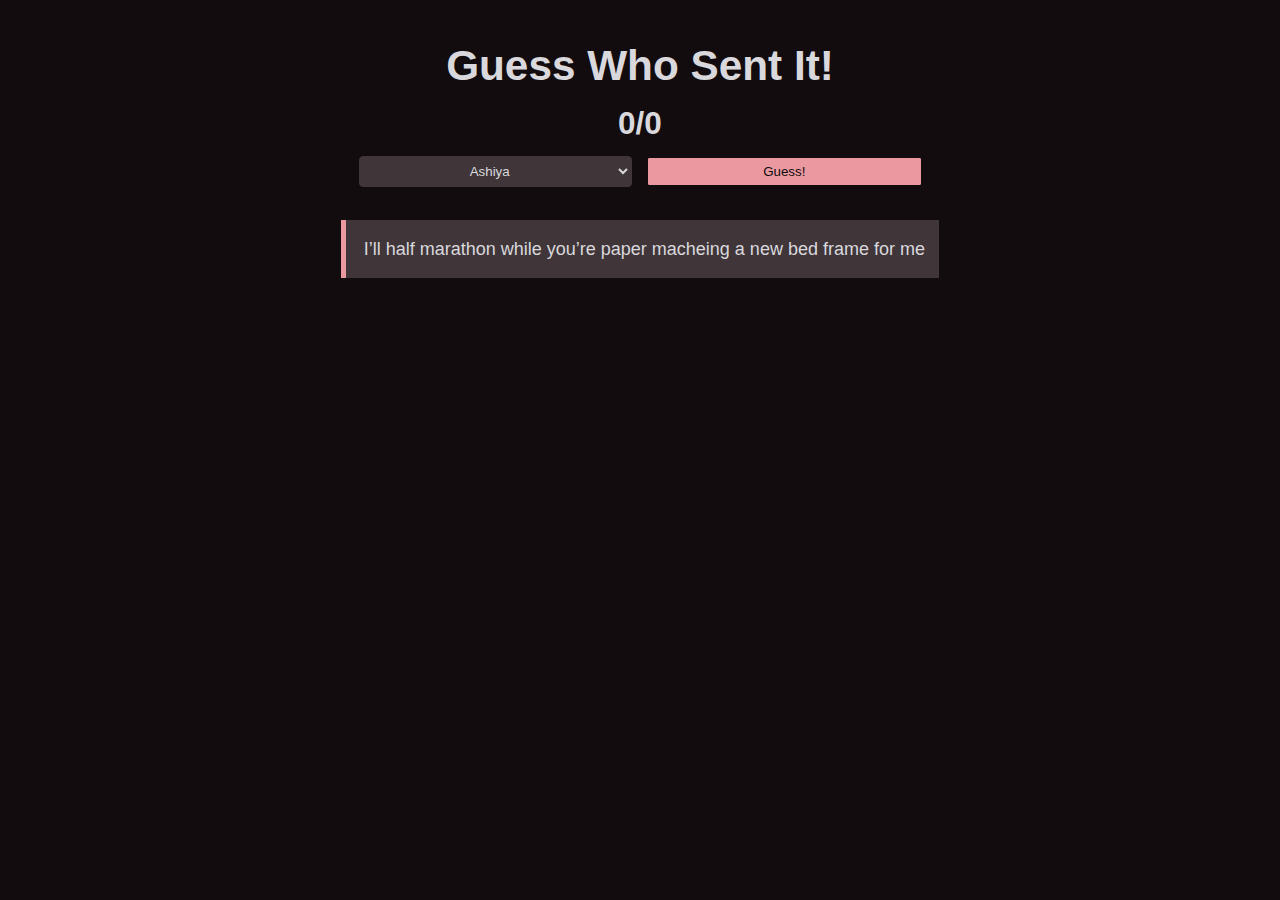
==== index.html @ 4defcc20 "First commit!" ====
<!DOCTYPE html>
<html lang="en">
<head>
    <meta charset="UTF-8">
    <meta name="viewport" content="width=device-width, initial-scale=1.0">
    <meta http-equiv="X-UA-Compatible" content="ie=edge">
    <title>Guess Who Sent It!</title>

    <link rel="stylesheet" href="css/index.css" type="text/css">
    <link rel="stylesheet" href="css/sakura-vader.css" type="text/css">

    <!-- Don't async defer data because it MUST load before index -->
    <script src="data/data.js"></script>
    <script src="other/instagram-embed.js"></script> <!--Needed to include this myself to get reels embeds to work-->

    <script async defer src="index.js"></script>
</head>
<body>
    <h1>Guess Who Sent It!</h1>
    <h3 id="score"></h3>
    <div id="choices-container">
        <select name="people" id="people"></select>
        <button id="guess">Guess!</button>
    </div>
    <div id="content-container">
        <div id="reel-container"></div>
        <div id="image-container">
            <img id="image" src="">
        </div>
        <div id="quote-container">
            <blockquote>
                <p id="quote"></p>
            </blockquote>
        </div>
        
    </div>
</body>
</html>
---- css/index.css ----
/* Hide these all at the beginning */
#reel-container, #image-container, #quote-container {
    display: none;
}

/* Center everything */
body {
    display: flex;
    flex-direction: column;
    align-items: center;
}

/* Make dropdown + button wider and taller and more mobile-friendly */
#choices-container {
    width: 100%;
    text-align: center;
    padding: 10px;
}
#choices-container * {
    text-align: center;
    width: 40%;
    margin: 5px;
}

/* Reduce space around score */
#score {
    margin: 1px;
}

/* Answer stuff */
#answer-container {
    display: flex;
    flex-direction: column;
    align-items: center;
}
.correct-answer {
    color: lightgreen;
}
.wrong-answer {
    color: coral;
}
#next {
    width: 100%;
}
#reset-score {
    margin-top: 100px;
}
---- css/sakura-vader.css ----
/* $color-text: #dedce5; */
/* Sakura.css v1.5.0
 * ================
 * Minimal css theme.
 * Project: https://github.com/oxalorg/sakura/
 */
/* Body */
html {
    font-size: 62.5%;
    font-family: -apple-system, BlinkMacSystemFont, "Segoe UI", Roboto, "Helvetica Neue", Arial, "Noto Sans", sans-serif;
  }
  
  body {
    font-size: 1.8rem;
    line-height: 1.618;
    max-width: 38em;
    margin: auto;
    color: #d9d8dc;
    background-color: #120c0e;
    padding: 13px;
  }
  
  @media (max-width: 684px) {
    body {
      font-size: 1.53rem;
    }
  }
  @media (max-width: 382px) {
    body {
      font-size: 1.35rem;
    }
  }
  h1, h2, h3, h4, h5, h6 {
    line-height: 1.1;
    font-family: -apple-system, BlinkMacSystemFont, "Segoe UI", Roboto, "Helvetica Neue", Arial, "Noto Sans", sans-serif;
    font-weight: 700;
    margin-top: 3rem;
    margin-bottom: 1.5rem;
    overflow-wrap: break-word;
    word-wrap: break-word;
    -ms-word-break: break-all;
    word-break: break-word;
  }
  
  h1 {
    font-size: 2.35em;
  }
  
  h2 {
    font-size: 2em;
  }
  
  h3 {
    font-size: 1.75em;
  }
  
  h4 {
    font-size: 1.5em;
  }
  
  h5 {
    font-size: 1.25em;
  }
  
  h6 {
    font-size: 1em;
  }
  
  p {
    margin-top: 0px;
    margin-bottom: 2.5rem;
  }
  
  small, sub, sup {
    font-size: 75%;
  }
  
  hr {
    border-color: #eb99a1;
  }
  
  a {
    text-decoration: none;
    color: #eb99a1;
  }
  a:visited {
    color: #e26f7a;
  }
  a:hover {
    color: #DA4453;
    border-bottom: 2px solid #d9d8dc;
  }
  
  ul {
    padding-left: 1.4em;
    margin-top: 0px;
    margin-bottom: 2.5rem;
  }
  
  li {
    margin-bottom: 0.4em;
  }
  
  blockquote {
    margin-left: 0px;
    margin-right: 0px;
    padding-left: 1em;
    padding-top: 0.8em;
    padding-bottom: 0.8em;
    padding-right: 0.8em;
    border-left: 5px solid #eb99a1;
    margin-bottom: 2.5rem;
    background-color: #40363a;
  }
  
  blockquote p {
    margin-bottom: 0;
  }
  
  img, video {
    height: auto;
    max-width: 100%;
    margin-top: 0px;
    margin-bottom: 2.5rem;
  }
  
  /* Pre and Code */
  pre {
    background-color: #40363a;
    display: block;
    padding: 1em;
    overflow-x: auto;
    margin-top: 0px;
    margin-bottom: 2.5rem;
    font-size: 0.9em;
  }
  
  code, kbd, samp {
    font-size: 0.9em;
    padding: 0 0.5em;
    background-color: #40363a;
    white-space: pre-wrap;
  }
  
  pre > code {
    padding: 0;
    background-color: transparent;
    white-space: pre;
    font-size: 1em;
  }
  
  /* Tables */
  table {
    text-align: justify;
    width: 100%;
    border-collapse: collapse;
    margin-bottom: 2rem;
  }
  
  td, th {
    padding: 0.5em;
    border-bottom: 1px solid #40363a;
  }
  
  /* Buttons, forms and input */
  input, textarea {
    border: 1px solid #d9d8dc;
  }
  input:focus, textarea:focus {
    border: 1px solid #eb99a1;
  }
  
  textarea {
    width: 100%;
  }
  
  .button, button, input[type=submit], input[type=reset], input[type=button], input[type=file]::file-selector-button {
    display: inline-block;
    padding: 5px 10px;
    text-align: center;
    text-decoration: none;
    white-space: nowrap;
    background-color: #eb99a1;
    color: #120c0e;
    border-radius: 1px;
    border: 1px solid #eb99a1;
    cursor: pointer;
    box-sizing: border-box;
  }
  .button[disabled], button[disabled], input[type=submit][disabled], input[type=reset][disabled], input[type=button][disabled], input[type=file]::file-selector-button[disabled] {
    cursor: default;
    opacity: 0.5;
  }
  .button:hover, button:hover, input[type=submit]:hover, input[type=reset]:hover, input[type=button]:hover, input[type=file]::file-selector-button:hover {
    background-color: #DA4453;
    color: #120c0e;
    outline: 0;
  }
  .button:focus-visible, button:focus-visible, input[type=submit]:focus-visible, input[type=reset]:focus-visible, input[type=button]:focus-visible, input[type=file]::file-selector-button:focus-visible {
    outline-style: solid;
    outline-width: 2px;
  }
  
  textarea, select, input {
    color: #d9d8dc;
    padding: 6px 10px; /* The 6px vertically centers text on FF, ignored by Webkit */
    margin-bottom: 10px;
    background-color: #40363a;
    border: 1px solid #40363a;
    border-radius: 4px;
    box-shadow: none;
    box-sizing: border-box;
  }
  textarea:focus, select:focus, input:focus {
    border: 1px solid #eb99a1;
    outline: 0;
  }
  
  input[type=checkbox]:focus {
    outline: 1px dotted #eb99a1;
  }
  
  label, legend, fieldset {
    display: block;
    margin-bottom: 0.5rem;
    font-weight: 600;
  }
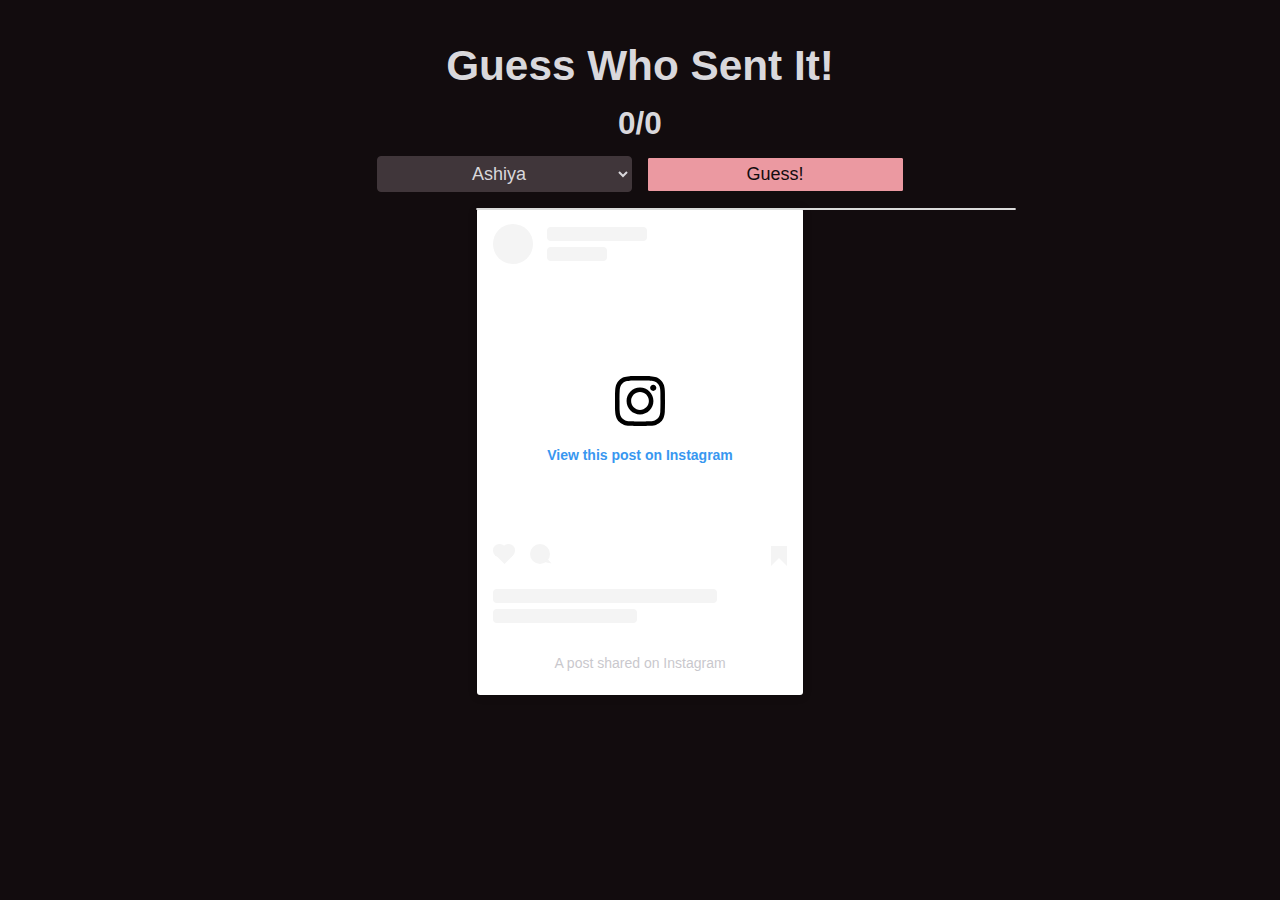
==== commit 3cfedb30: "Add normalize css" ====
--- a/index.html
+++ b/index.html
@@ -6,6 +6,7 @@
     <meta http-equiv="X-UA-Compatible" content="ie=edge">
     <title>Guess Who Sent It!</title>
 
+    <link rel="stylesheet" href="css/modern-normalise.css">
     <link rel="stylesheet" href="css/index.css" type="text/css">
     <link rel="stylesheet" href="css/sakura-vader.css" type="text/css">
 
--- a/css/modern-normalise.css
+++ b/css/modern-normalise.css
@@ -0,0 +1,9 @@
+/**
+ * Minified by jsDelivr using clean-css v5.3.2.
+ * Original file: /npm/modern-normalize@2.0.0/modern-normalize.css
+ *
+ * Do NOT use SRI with dynamically generated files! More information: https://www.jsdelivr.com/using-sri-with-dynamic-files
+ */
+/*! modern-normalize v2.0.0 | MIT License | https://github.com/sindresorhus/modern-normalize */
+*,::after,::before{box-sizing:border-box}html{font-family:system-ui,'Segoe UI',Roboto,Helvetica,Arial,sans-serif,'Apple Color Emoji','Segoe UI Emoji';line-height:1.15;-webkit-text-size-adjust:100%;-moz-tab-size:4;tab-size:4}body{margin:0}hr{height:0;color:inherit}abbr[title]{text-decoration:underline dotted}b,strong{font-weight:bolder}code,kbd,pre,samp{font-family:ui-monospace,SFMono-Regular,Consolas,'Liberation Mono',Menlo,monospace;font-size:1em}small{font-size:80%}sub,sup{font-size:75%;line-height:0;position:relative;vertical-align:baseline}sub{bottom:-.25em}sup{top:-.5em}table{text-indent:0;border-color:inherit}button,input,optgroup,select,textarea{font-family:inherit;font-size:100%;line-height:1.15;margin:0}button,select{text-transform:none}[type=button],[type=reset],[type=submit],button{-webkit-appearance:button}::-moz-focus-inner{border-style:none;padding:0}:-moz-focusring{outline:1px dotted ButtonText}:-moz-ui-invalid{box-shadow:none}legend{padding:0}progress{vertical-align:baseline}::-webkit-inner-spin-button,::-webkit-outer-spin-button{height:auto}[type=search]{-webkit-appearance:textfield;outline-offset:-2px}::-webkit-search-decoration{-webkit-appearance:none}::-webkit-file-upload-button{-webkit-appearance:button;font:inherit}summary{display:list-item}
+/*# sourceMappingURL=/sm/5b7c27b6a0fd11e81f813b36dc26f6049a71a06907ce03d53d65a3bfe866b576.map */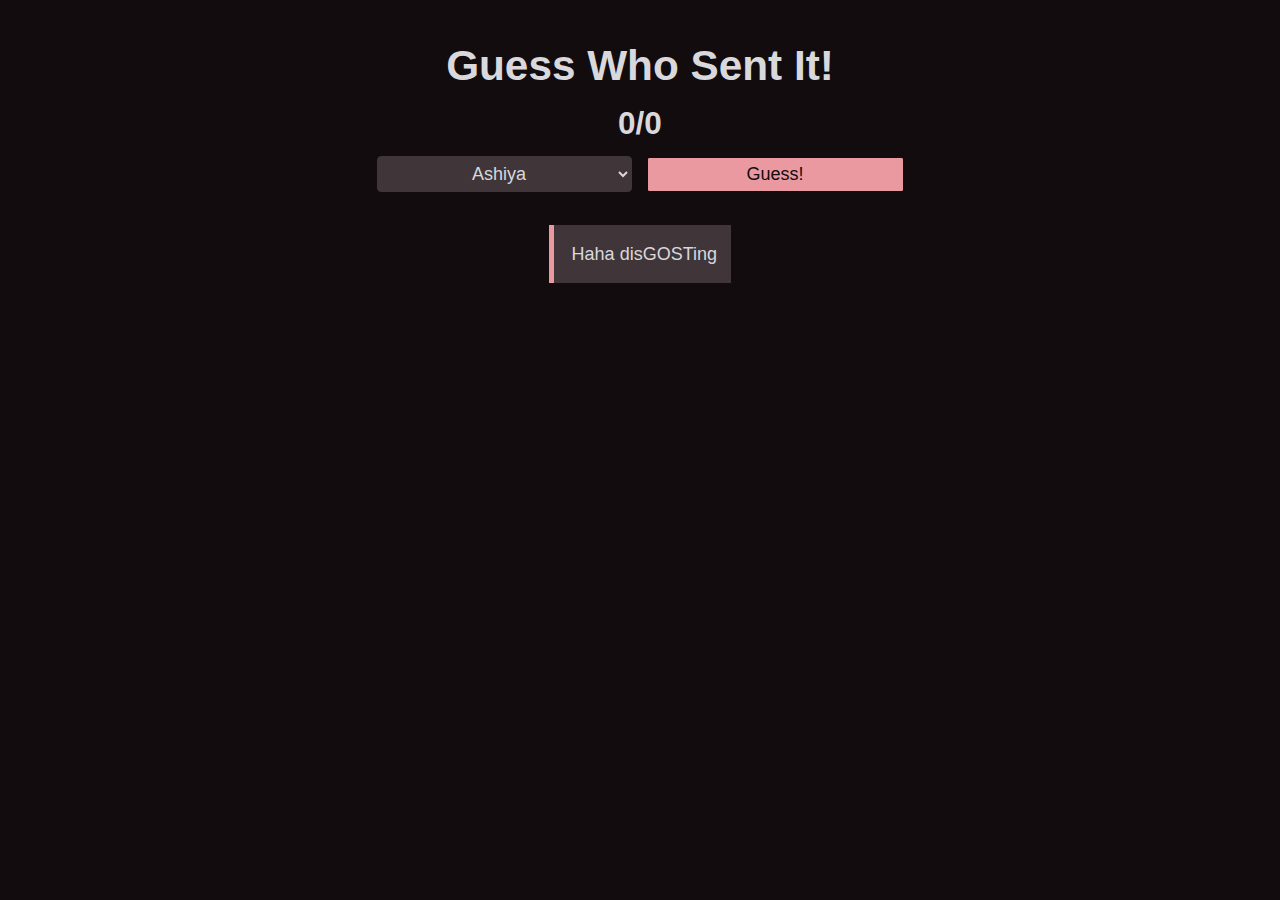
==== commit 3ded8d52: "Show score and question together" ====
--- a/index.html
+++ b/index.html
@@ -23,6 +23,7 @@
         <select name="people" id="people"></select>
         <button id="guess">Guess!</button>
     </div>
+    <div id="answer-container"></div>
     <div id="content-container">
         <div id="reel-container"></div>
         <div id="image-container">
--- a/css/index.css
+++ b/css/index.css
@@ -44,4 +44,5 @@
 }
 #reset-score {
     margin-top: 100px;
+    margin-bottom: 50px;
 }